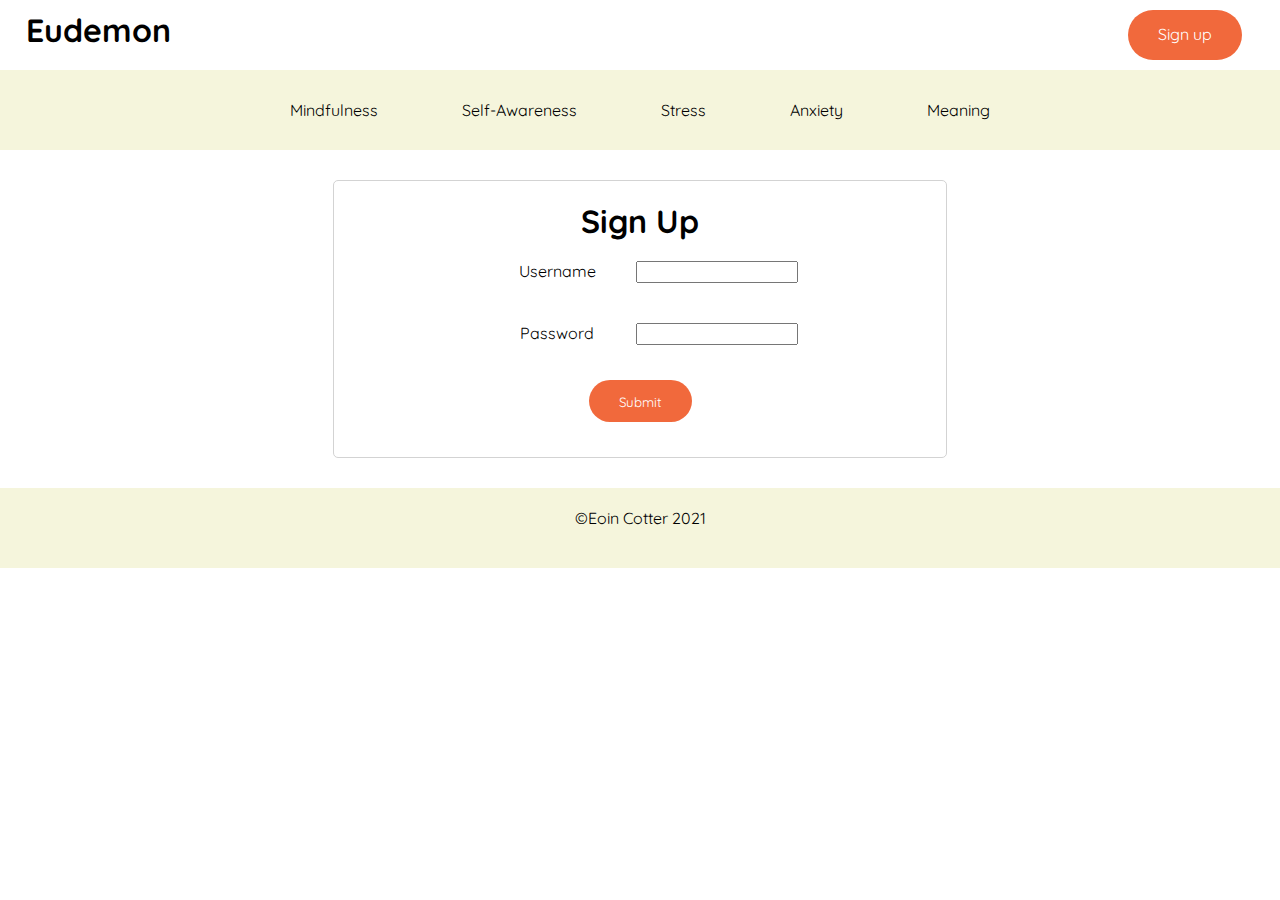
==== sign-up.html @ a373f86b "add script, sign-up page" ====
<!DOCTYPE html>
<html>
  <head>
    <title>Eudemon</title>
    <link href="style.css" type="text/css" rel="stylesheet">
    <link href="https://fonts.googleapis.com/css2?family=Quicksand:wght@400;700&display=swap" rel="stylesheet">
    <script src="script.js" defer></script>
  </head>
  <body>
    <header>
        <h1><a href='index.html'>Eudemon</a></h1>
      <a href="" class="sign-up">Sign up</a>
      <nav>
        <ul>
          <li><a href="">Mindfulness</a></li>
          <li><a href="">Self-Awareness</a></li>
          <li><a href="">Stress</a></li>
          <li><a href="">Anxiety</a></li>
          <li><a href="">Meaning</a></li>
        </ul>
      </nav>
    </header>
    <main>
        <form action="" method="POST">
          <h1>Sign Up</h1>
          <label for="username">Username</label>
          <input type="text" name="username" id="username">
          <br>
          <label for="password">Password</label>
          <input type="password" name="password" id="password">
          <br>
          <input type="submit" value="Submit">
        </form>
    </main>
    <footer>
        <p>©Eoin Cotter 2021</p>
      </footer>
    </body>
</html>
---- style.css ----
html, body {
    margin: 0;
    padding: 0;
    scroll-behavior:smooth;
  }
  
  /* Universal Design */
  * {box-sizing: border-box;
    margin: 0;
    padding: 0; }
    /*border: 1px solid black; }*/

  body {
    font-family: 'Quicksand', sans-serif;
  }

  a{
      color: black;
      text-decoration: none;
  }
  /* Header */

  header{
    position: fixed;
    top: 0px;
    width: 100%;
    z-index: 10;
    background-color: white;
  }
  header h1{
    display: inline-block;
    margin-top: 10px;
    margin-bottom: 10px;
    margin-left: 2%;
    width: 50%;
    height: 50px;
  
  }

  header a{
    display: inline-block;
  }

  
  .sign-up {
  background-color: #F1693C;
    padding: 14px 30px 12px 30px;
    border-radius: 55px;
    margin-left: 5%;
    margin-right: 3%;
    margin-top: 10px;
    margin-bottom: 10px;
    height: 50px;
    position: absolute;
    right: 0%;
    color: white;
}

.sign-up:hover {
    background-color: #913e23;
}
  /* Nav Bar */
  nav { 
    background: beige;
    height: 80px; 
    width: 100%;
    border-bottom: 4px solid beige;
  }

  nav ul {
    height: 80px;
    list-style: none;
    margin: 0 auto; 
    padding: 0;
    position: absolute;
    left: 5%;
    right: 5%;
    width: 90%;
    text-align: center;
  }

  nav ul li {
    color: #fff;
    display: inline-block; 
    height: 80px;
    line-height: 80px; 
    list-style: none;
    padding: 0 40px;
    transition: background .5s; 
  }

nav ul li:hover {
    cursor: pointer; 
    transition: background .5s;
    border-bottom: 4px solid #F1693C;  
  }

  /* Main */
  main{
    margin-top: 150px;
    margin-left: 2%;
    margin-right: 2%;
    padding-bottom: 30px;
    padding-top: 30px;
  }

  section{
    padding-bottom: 20px;
  }
  
  section article{
    display: inline-block;
    height: 300px;
    width: 225px;
    border-radius: 10px;
    border: 1px solid black;

  }

  section article:hover{
    box-shadow: -3px -3px 20px grey;
  }

  section article p{
    border: none;
    border-bottom: 1px solid black;
  }

  .course-panels{
    text-align: center;
  }

  .course-panels article{
    margin: 20px 10px;
  }

  form{
    text-align: center;
    margin: 0 25%;
    border: 1px solid lightgray;
    border-radius: 5px;
    padding: 20px 0;
  }

  label{
    width: 150px;
    display: inline-block;
  }

  input[type=text], input[type=password]{
    height: 22px;
    margin: 20px 0;
    font-family: 'Quicksand';
  }

  input[type=submit]{
    background-color: #F1693C;
    padding: 14px 30px 12px 30px;
    border-radius: 55px;
    font-family: 'Quicksand', sans-serif;
    color: white;
    margin: 15px 0px;
    border: none;
  }

  input[type=submit]:hover {
    background-color: #913e23;
    border: none;
}

  /* Footer */
footer { 
    background: beige;
    height: 80px; 
    padding-bottom: 20px;
    padding-top: 20px;
  }

footer p{
  text-align: center;
}
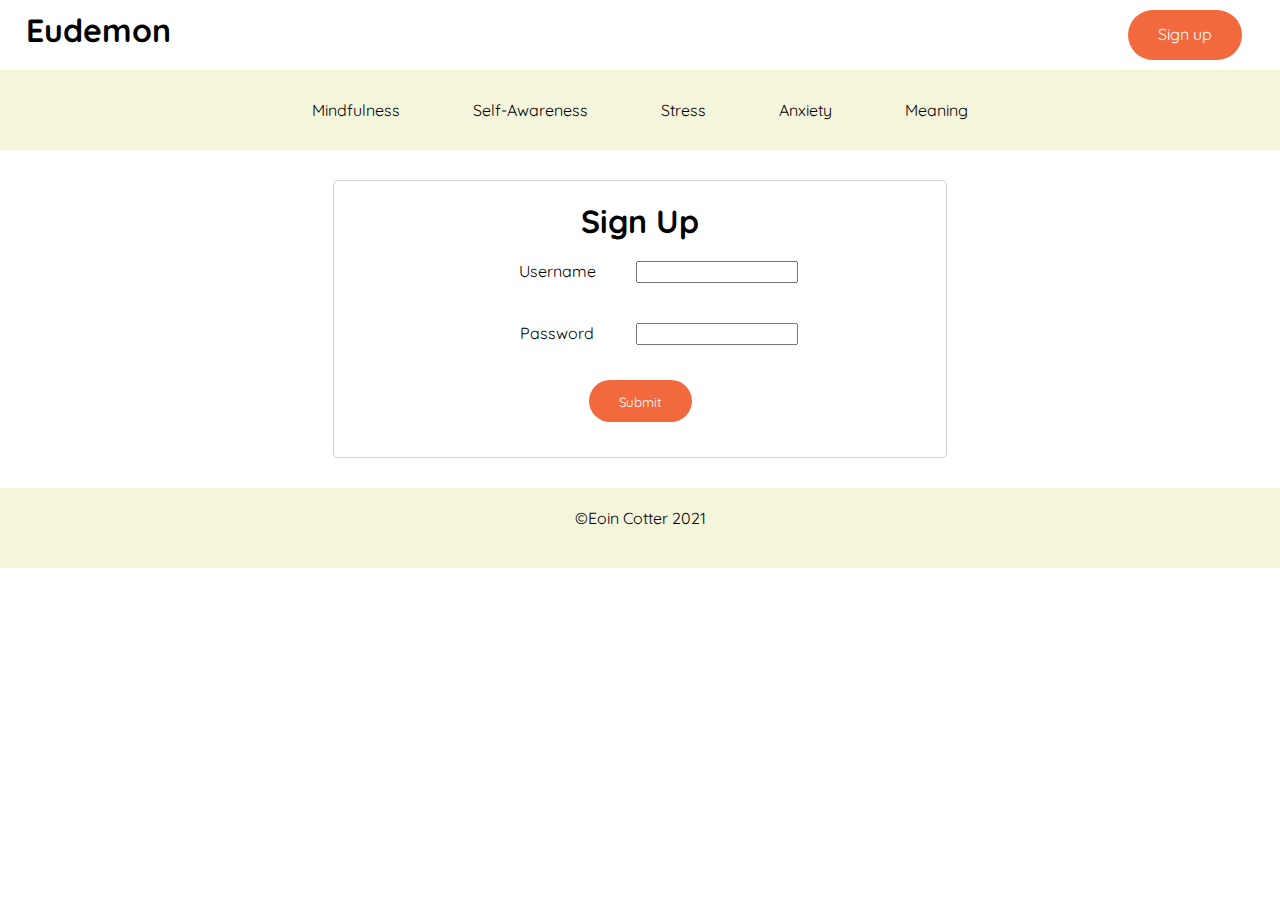
==== commit b39da70c: "add minimal responsiveness" ====
--- a/sign-up.html
+++ b/sign-up.html
@@ -24,10 +24,10 @@
         <form action="" method="POST">
           <h1>Sign Up</h1>
           <label for="username">Username</label>
-          <input type="text" name="username" id="username">
+          <input type="text" name="username" id="username" required minlength="3" maxlength="15" pattern="[a-zA-Z0-9]+">
           <br>
           <label for="password">Password</label>
-          <input type="password" name="password" id="password">
+          <input type="password" name="password" id="password" required minlength="8" maxlength="15">
           <br>
           <input type="submit" value="Submit">
         </form>
--- a/style.css
+++ b/style.css
@@ -68,15 +68,15 @@
   }
 
   nav ul {
-    height: 80px;
     list-style: none;
     margin: 0 auto; 
     padding: 0;
     position: absolute;
-    left: 5%;
     right: 5%;
     width: 90%;
     text-align: center;
+    overflow: hidden;
+    white-space: nowrap;
   }
 
   nav ul li {
@@ -85,7 +85,7 @@
     height: 80px;
     line-height: 80px; 
     list-style: none;
-    padding: 0 40px;
+    padding: 0 3%;
     transition: background .5s; 
   }
 
@@ -128,6 +128,10 @@
 
   .course-panels{
     text-align: center;
+    overflow: auto;
+    overflow-y: hidden;
+    height: 360px;
+    white-space: nowrap;
   }
 
   .course-panels article{
@@ -140,6 +144,10 @@
     border: 1px solid lightgray;
     border-radius: 5px;
     padding: 20px 0;
+  }
+
+  form:hover{
+    box-shadow: -2px -2px 20px grey;
   }
 
   label{
@@ -179,3 +187,13 @@
 footer p{
   text-align: center;
 }
+/*
+@media only screen and (max-width: 768px){
+  nav ul li{
+    display: none;
+  }
+
+  html{
+    font-size: 12px;
+  }
+}*/
